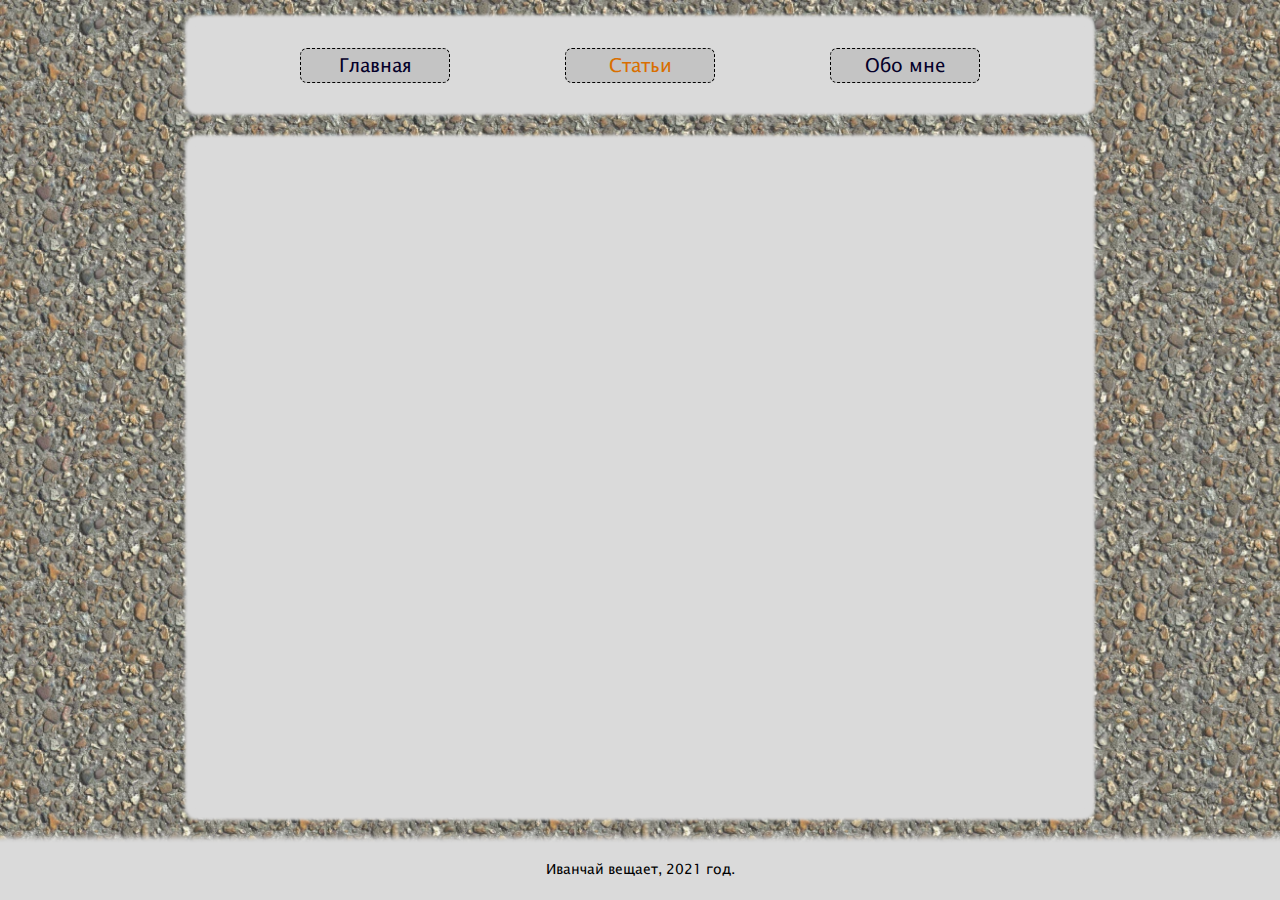
==== pages/articles.html @ 61ee04f6 "Добавил пустую страницу со статьями" ====
<!DOCTYPE html>
<html lang="ru">
    <head>
        <meta charset="UTF-8" />
        <meta http-equiv="X-UA-Compatible" content="IE=edge" />
        <meta name="viewport" content="width=device-width, initial-scale=1.0" />
        <link rel="stylesheet" href="../css/articles.css" />
        <link rel="icon" href="../img/favicon.png" type="image/x-icon" />
        <title>Сайт Иванчая</title>
    </head>
    <body>
		<div class="tipa-body">
		    <div class="wrapper">
				<header class="gorizontal_nav">
					<div>
						<a href="../index.html" class="ssyl_glavnaya">Главная</a>
					</div>
					<div>
						<a href="#" class="ssyl_articles">Статьи</a>
					</div>
					<div>
						<a href="#" class="ssyl_about">Обо мне</a>
					</div>
				</header>
				<div class="visitka">
					
				</div>
			</div>
			<footer>
				Иванчай вещает, 2021 год.
			</footer>
		</div>
    </body>
</html>
---- css/articles.css ----
@charset "UTF-8";
/*Обнуление*/
* {
  padding: 0;
  margin: 0;
  border: 0;
}

*,
*:before,
*:after {
  -moz-box-sizing: border-box;
  -webkit-box-sizing: border-box;
  box-sizing: border-box;
}

:focus,
:active {
  outline: none;
}

a:focus,
a:active {
  outline: none;
}

nav,
footer,
header,
aside {
  display: block;
}

html,
body {
  height: 100%;
  width: 100%;
  font-size: 100%;
  line-height: 1;
  font-size: 14px;
  -ms-text-size-adjust: 100%;
  -moz-text-size-adjust: 100%;
  -webkit-text-size-adjust: 100%;
}

input,
button,
textarea {
  font-family: inherit;
}

input::-ms-clear {
  display: none;
}

button {
  cursor: pointer;
}

button::-moz-focus-inner {
  padding: 0;
  border: 0;
}

a,
a:visited {
  text-decoration: none;
}

a:hover {
  text-decoration: none;
}

ul li {
  list-style: none;
}

img {
  vertical-align: top;
}

h1,
h2,
h3,
h4,
h5,
h6 {
  font-size: inherit;
  font-weight: 400;
}

/*--------------------*/
/** Generated by FG **/
@font-face {
  font-family: "Lucida Sans Unicode";
  src: url("../fonts/Lucida Sans Unicode.eot");
  src: local("☺"), url("../fonts/Lucida Sans Unicode.woff") format("woff"), url("../fonts/Lucida Sans Unicode.ttf") format("truetype"), url("../fonts/Lucida Sans Unicode.svg") format("svg");
  font-weight: normal;
  font-style: normal;
  font-display: swap;
}
* {
  font-family: "Lucida Sans Unicode";
}

p {
  font-size: 18px;
  margin-top: 13px;
}

html, body {
  width: 100%;
  overflow-x: hidden;
}

.tipa-body {
  min-height: 100%;
  background-image: url(../img/back.webp);
  background-size: 250px;
  display: flex;
  justify-content: center;
  align-items: center;
  flex-direction: column;
}

.wrapper {
  display: flex;
  flex-direction: column;
  padding: 25px 40px 0 40px;
  max-width: 970px;
  flex: 1 1 auto;
  width: 100%;
}

.gorizontal_nav {
  list-style-type: none;
  background-color: #dadada;
  min-height: 80px;
  margin-bottom: 40px;
  border-radius: 4px;
  -webkit-border-radius: 4px;
  -moz-border-radius: 4px;
  -ms-border-radius: 4px;
  -o-border-radius: 4px;
  box-shadow: 0 0 3px 10px #dadada;
  display: flex;
  justify-content: space-evenly;
  align-items: center;
  flex-wrap: wrap;
}

.gorizontal_nav a {
  border-radius: 7px;
  display: flex;
  border: 1px dashed #000;
  background-color: #C4C4C4;
  text-decoration: none;
  display: flex;
  height: 35px;
  min-width: 150px;
  justify-content: space-evenly;
  align-items: center;
  padding: 0 10px;
  font-size: 19px;
  color: #040029;
}

.gorizontal_nav a:hover {
  color: #d96f00;
}

.gorizontal_nav div {
  margin: 7px 10px;
}

.gorizontal_nav .ssyl_articles {
  pointer-events: none;
  color: #d96f00;
}

.visitka {
  background-color: #dadada;
  border-radius: 4px;
  -webkit-border-radius: 4px;
  -moz-border-radius: 4px;
  -ms-border-radius: 4px;
  -o-border-radius: 4px;
  box-shadow: 0 0 3px 10px #dadada;
  flex: 1 1 auto;
  padding: 25px;
}

.content_visitka {
  display: flex;
  flex-direction: column;
}

._1polovina_contenta {
  flex-wrap: wrap;
  justify-content: space-evenly;
  display: flex;
  flex-direction: row;
  align-items: center;
}

._1polovina_contenta__txt {
  text-align: center;
  display: flex;
  flex-direction: column;
  max-width: 450px;
  justify-content: space-evenly;
}

.hello {
  font-size: 45px;
  flex-grow: 1;
  margin-bottom: 33px;
}

.hto_ya___prezident_ukraini {
  font-size: 18px;
  flex-grow: 1;
  margin-bottom: 33px;
}

.moy_simvol {
  max-width: 100%;
  max-height: 250px;
  margin: 0 15px;
}

._2polovina_contenta {
  font-size: 20px;
  display: flex;
  flex-direction: column;
  flex-grow: 1;
  flex: 1;
  justify-content: space-between;
}

.socsety {
  background-color: #dadada;
  margin: 40px 0 0 0;
  border-radius: 4px;
  -webkit-border-radius: 4px;
  -moz-border-radius: 4px;
  -ms-border-radius: 4px;
  -o-border-radius: 4px;
  box-shadow: 0 0 3px 10px #dadada;
  padding: 25px;
}

.txt_knopky {
  text-align: center;
  margin-bottom: 15px;
}

.knopki_div {
  display: flex;
  justify-content: center;
  flex-wrap: wrap;
}

.knopka {
  display: inline-block;
  width: 50px;
  height: 50px;
  background-size: contain;
  background-repeat: no-repeat;
  margin: 7px 20px;
}

.knopka1 {
  background-image: url(../img/youtube.webp);
  border-radius: 10px;
  -webkit-border-radius: 10px;
  -moz-border-radius: 10px;
  -ms-border-radius: 10px;
  -o-border-radius: 10px;
}

.knopka2 {
  background-image: url(../img/vk.webp);
  border-radius: 10px;
  -webkit-border-radius: 10px;
  -moz-border-radius: 10px;
  -ms-border-radius: 10px;
  -o-border-radius: 10px;
}

.knopkasoob {
  background-image: url(../img/vksoob.webp);
  border-radius: 10px;
  -webkit-border-radius: 10px;
  -moz-border-radius: 10px;
  -ms-border-radius: 10px;
  -o-border-radius: 10px;
}

.knopka3 {
  background-image: url(../img/discord.webp);
}

.knopka4 {
  background-image: url(../img/telegram.webp);
  border-radius: 100%;
  -webkit-border-radius: 100%;
  -moz-border-radius: 100%;
  -ms-border-radius: 100%;
  -o-border-radius: 100%;
}

.knopka5 {
  background-image: url(../img/donationalerts.webp);
}

.knopka6 {
  background-image: url(../img/github.webp);
  border-radius: 100%;
  -webkit-border-radius: 100%;
  -moz-border-radius: 100%;
  -ms-border-radius: 100%;
  -o-border-radius: 100%;
}

.knopka7 {
  background-image: url(../img/gitlab.webp);
}

.knopka8 {
  background-image: url(../img/yandexq.webp);
}

footer {
  background-color: #dadada;
  margin: 40px 0 0 0;
  box-shadow: 0 0 5px 13px #dadada;
  min-height: 50px;
  display: flex;
  justify-content: space-evenly;
  align-items: center;
  padding-bottom: 10px;
  width: 100%;
}

/*# sourceMappingURL=articles.css.map */
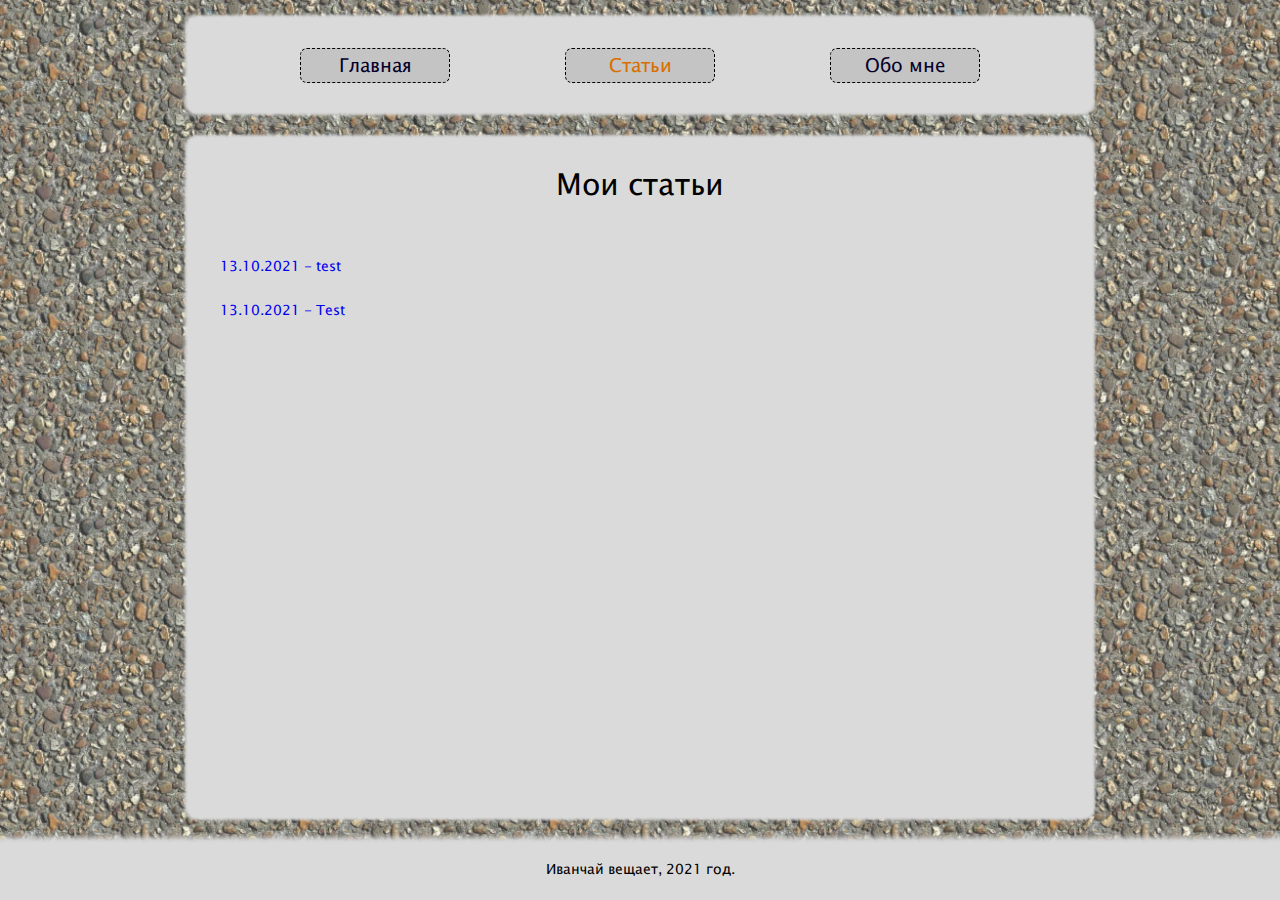
==== commit c5fe331c: "Оформляю страницу "статьи"" ====
--- a/pages/articles.html
+++ b/pages/articles.html
@@ -5,30 +5,44 @@
         <meta http-equiv="X-UA-Compatible" content="IE=edge" />
         <meta name="viewport" content="width=device-width, initial-scale=1.0" />
         <link rel="stylesheet" href="../css/articles.css" />
-        <link rel="icon" href="../img/favicon.png" type="image/x-icon" />
+        <link rel="icon" href="../favicon.ico" type="image/x-icon" />
         <title>Сайт Иванчая</title>
     </head>
     <body>
-		<div class="tipa-body">
-		    <div class="wrapper">
-				<header class="gorizontal_nav">
-					<div>
-						<a href="../index.html" class="ssyl_glavnaya">Главная</a>
-					</div>
-					<div>
-						<a href="#" class="ssyl_articles">Статьи</a>
-					</div>
-					<div>
-						<a href="#" class="ssyl_about">Обо мне</a>
-					</div>
-				</header>
-				<div class="visitka">
-					
-				</div>
-			</div>
-			<footer>
-				Иванчай вещает, 2021 год.
-			</footer>
-		</div>
+        <div class="tipa-body">
+            <div class="wrapper">
+                <header class="gorizontal_nav">
+                    <div>
+                        <a href="../index.html" class="ssyl_glavnaya"
+                            >Главная</a
+                        >
+                    </div>
+                    <div>
+                        <a href="#" class="ssyl_articles">Статьи</a>
+                    </div>
+                    <div>
+                        <a href="#" class="ssyl_about">Обо мне</a>
+                    </div>
+                </header>
+                <div class="main_unit">
+                    <div class="content_main_unit">
+                        <div class="txt_hello_div">
+                            <h1 class="txt_hello">Мои статьи</h1>
+                        </div>
+                        <div class="articles_list_div">
+                            <ul class="articles_list">
+                                <li>
+                                    <a href="#">13.10.2021 - test</a>
+                                </li>
+                                <li>
+                                    <a href="#">13.10.2021 - Test</a>
+                                </li>
+                            </ul>
+                        </div>
+                    </div>
+                </div>
+            </div>
+            <footer>Иванчай вещает, 2021 год.</footer>
+        </div>
     </body>
 </html>
--- a/css/articles.css
+++ b/css/articles.css
@@ -108,7 +108,8 @@
   margin-top: 13px;
 }
 
-html, body {
+html,
+body {
   width: 100%;
   overflow-x: hidden;
 }
@@ -153,7 +154,7 @@
   border-radius: 7px;
   display: flex;
   border: 1px dashed #000;
-  background-color: #C4C4C4;
+  background-color: #c4c4c4;
   text-decoration: none;
   display: flex;
   height: 35px;
@@ -178,7 +179,7 @@
   color: #d96f00;
 }
 
-.visitka {
+.main_unit {
   background-color: #dadada;
   border-radius: 4px;
   -webkit-border-radius: 4px;
@@ -188,147 +189,28 @@
   box-shadow: 0 0 3px 10px #dadada;
   flex: 1 1 auto;
   padding: 25px;
-}
-
-.content_visitka {
+  display: flex;
+}
+
+.content_main_unit {
   display: flex;
   flex-direction: column;
-}
-
-._1polovina_contenta {
-  flex-wrap: wrap;
-  justify-content: space-evenly;
-  display: flex;
-  flex-direction: row;
-  align-items: center;
-}
-
-._1polovina_contenta__txt {
+  min-height: 100%;
+  flex: 1 1 auto;
+}
+
+.txt_hello {
+  font-size: 30px;
   text-align: center;
-  display: flex;
-  flex-direction: column;
-  max-width: 450px;
-  justify-content: space-evenly;
-}
-
-.hello {
-  font-size: 45px;
-  flex-grow: 1;
-  margin-bottom: 33px;
-}
-
-.hto_ya___prezident_ukraini {
-  font-size: 18px;
-  flex-grow: 1;
-  margin-bottom: 33px;
-}
-
-.moy_simvol {
-  max-width: 100%;
-  max-height: 250px;
-  margin: 0 15px;
-}
-
-._2polovina_contenta {
-  font-size: 20px;
-  display: flex;
-  flex-direction: column;
-  flex-grow: 1;
-  flex: 1;
-  justify-content: space-between;
-}
-
-.socsety {
-  background-color: #dadada;
-  margin: 40px 0 0 0;
-  border-radius: 4px;
-  -webkit-border-radius: 4px;
-  -moz-border-radius: 4px;
-  -ms-border-radius: 4px;
-  -o-border-radius: 4px;
-  box-shadow: 0 0 3px 10px #dadada;
-  padding: 25px;
-}
-
-.txt_knopky {
-  text-align: center;
-  margin-bottom: 15px;
-}
-
-.knopki_div {
-  display: flex;
-  justify-content: center;
-  flex-wrap: wrap;
-}
-
-.knopka {
-  display: inline-block;
-  width: 50px;
-  height: 50px;
-  background-size: contain;
-  background-repeat: no-repeat;
-  margin: 7px 20px;
-}
-
-.knopka1 {
-  background-image: url(../img/youtube.webp);
-  border-radius: 10px;
-  -webkit-border-radius: 10px;
-  -moz-border-radius: 10px;
-  -ms-border-radius: 10px;
-  -o-border-radius: 10px;
-}
-
-.knopka2 {
-  background-image: url(../img/vk.webp);
-  border-radius: 10px;
-  -webkit-border-radius: 10px;
-  -moz-border-radius: 10px;
-  -ms-border-radius: 10px;
-  -o-border-radius: 10px;
-}
-
-.knopkasoob {
-  background-image: url(../img/vksoob.webp);
-  border-radius: 10px;
-  -webkit-border-radius: 10px;
-  -moz-border-radius: 10px;
-  -ms-border-radius: 10px;
-  -o-border-radius: 10px;
-}
-
-.knopka3 {
-  background-image: url(../img/discord.webp);
-}
-
-.knopka4 {
-  background-image: url(../img/telegram.webp);
-  border-radius: 100%;
-  -webkit-border-radius: 100%;
-  -moz-border-radius: 100%;
-  -ms-border-radius: 100%;
-  -o-border-radius: 100%;
-}
-
-.knopka5 {
-  background-image: url(../img/donationalerts.webp);
-}
-
-.knopka6 {
-  background-image: url(../img/github.webp);
-  border-radius: 100%;
-  -webkit-border-radius: 100%;
-  -moz-border-radius: 100%;
-  -ms-border-radius: 100%;
-  -o-border-radius: 100%;
-}
-
-.knopka7 {
-  background-image: url(../img/gitlab.webp);
-}
-
-.knopka8 {
-  background-image: url(../img/yandexq.webp);
+}
+
+.articles_list_div {
+  flex: 1 1 auto;
+  margin-top: 30px;
+}
+
+.articles_list li {
+  margin: 30px 0;
 }
 
 footer {
